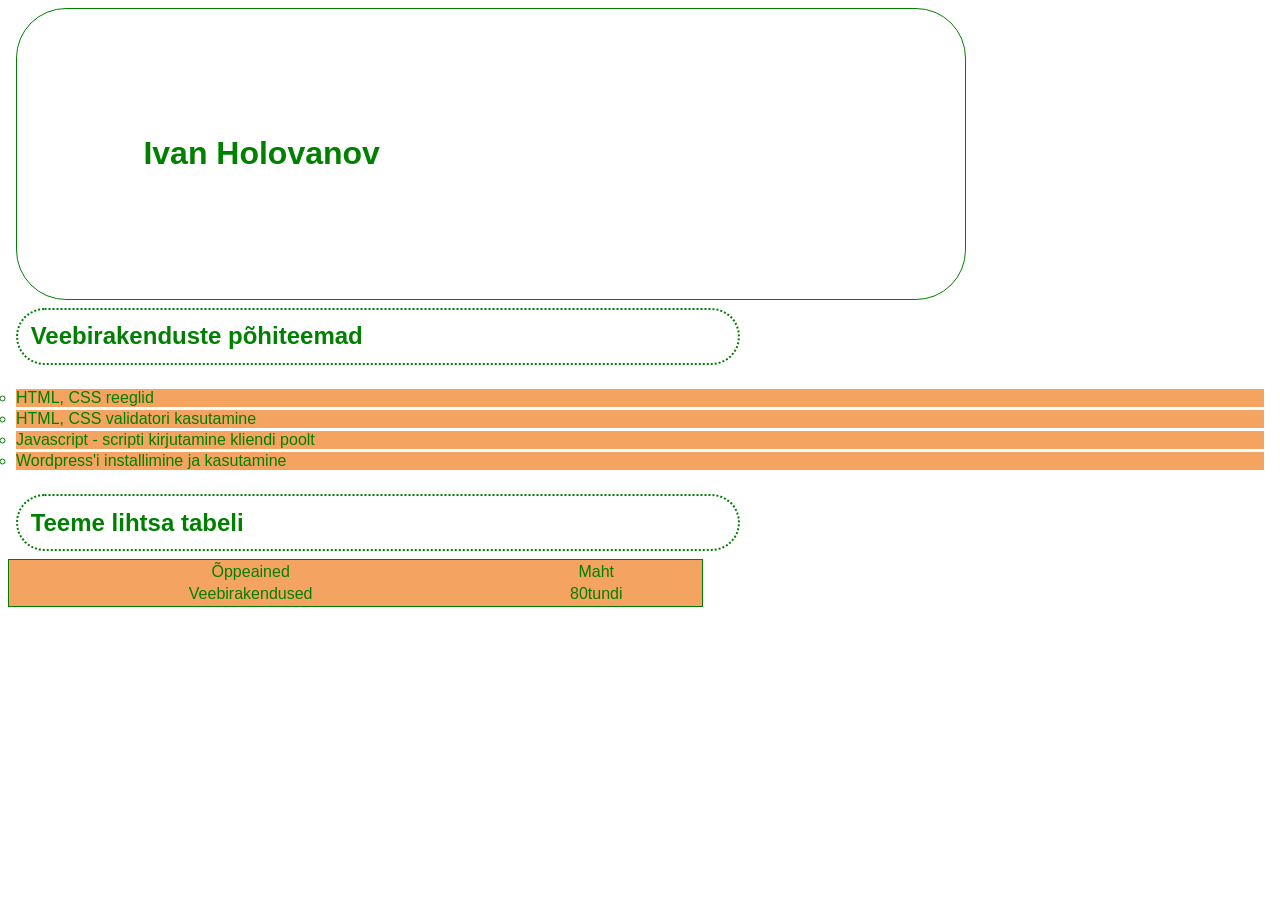
==== Veebirakendus-main/IvanHolovanov/index.html @ 1efc74e5 "Add files via upload" ====
<!DOCTYPE html><!--deklareemine et meil html5-->
<!--kommentaar-->
<html lang="et">
<head>
  <!--tehniline info-->
  <title>Ivan Holovanov</title>
  <meta charset="UTF-8"><!--teksti kodeerimine on UTF-8-->
  <link rel="stylesheet" href="minuStyle.css">
</head>
<body>
<h1>Ivan Holovanov</h1>
<h2>Veebirakenduste põhiteemad</h2>
<uL>
  <li>HTML, CSS reeglid</li>
  <li>HTML, CSS validatori kasutamine</li>
  <li>Javascript - scripti kirjutamine kliendi poolt</li>
  <li>Wordpress'i installimine ja kasutamine</li>
</uL>
<h2>Teeme lihtsa tabeli</h2>
<table>
  <!--esimene rida tabelis-->
  <tr>
    <td>Õppeained</td>
    <td>Maht</td>
  </tr>
  <!--teine rida tabelis-->
  <tr>
    <td>Veebirakendused</td>
    <td>80tundi</td>
  </tr>
</table>
</body>

</html>
---- Veebirakendus-main/IvanHolovanov/minuStyle.css ----
body{
    font-family: Arial;/*fondi tüüp*/
    color: green; /*teksti värv*/
}
h1{
    border: solid 1px green;
    padding: 10%;
    margin: 8px;
    border-radius: 50px;
    width: 55%;
    background-color: white;
}
h2{
    border: dotted 2px green;
    padding: 1%;
    margin: 8px;
    border-radius: 50px;
    width: 55%;
    background-color: white;
}
ul{
    list-style-type: circle; /*square */
    padding: 5px;
    background-color: white;
}
ul li{
    background-color: sandybrown;
    margin: 3px;
}
table{
    width: 55%;
    border:solid 1px green;
    text-align: center; /*teksti joondamine keskele*/
    background-color: sandybrown;
}
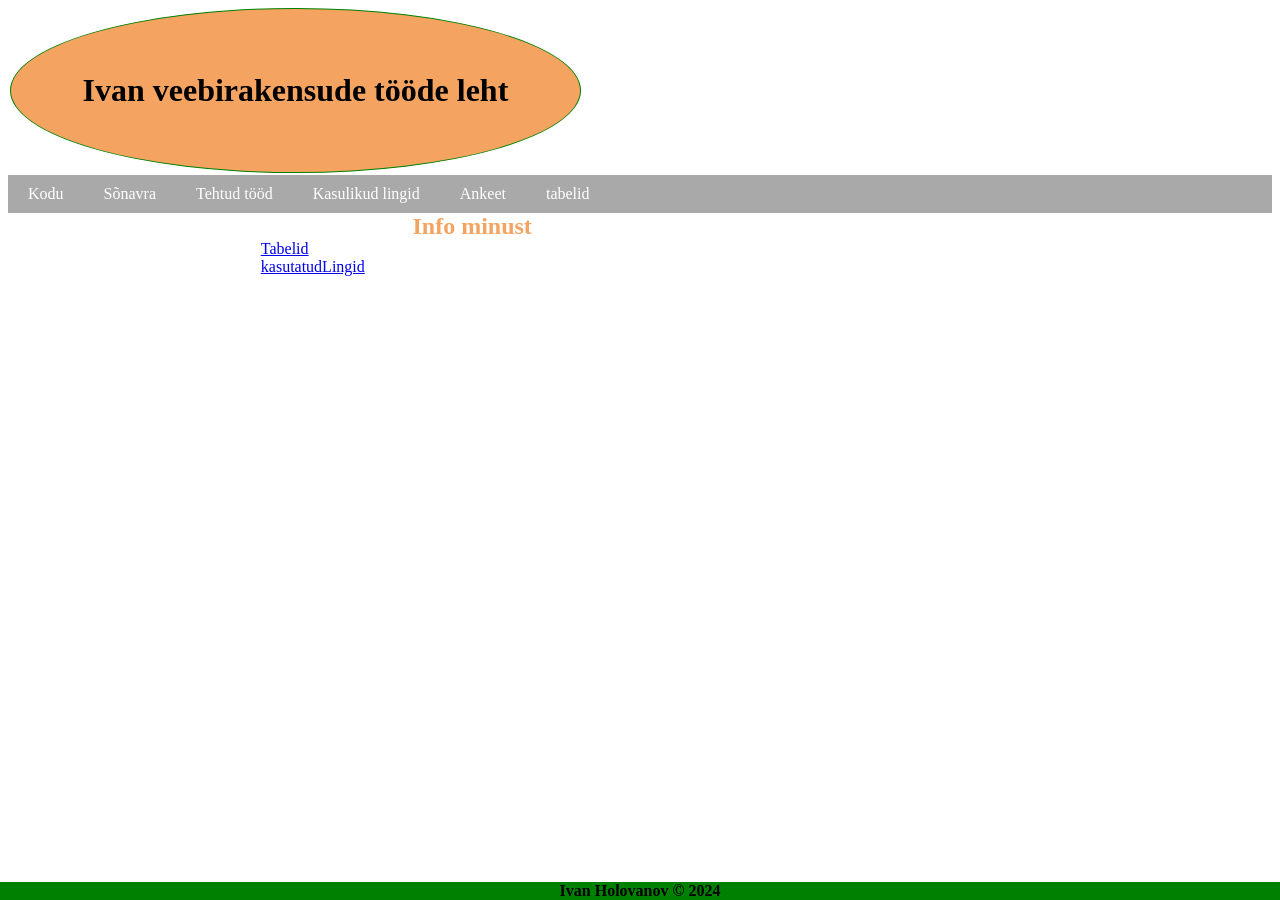
==== commit d490cd95: "Add files via upload" ====
--- a/Veebirakendus-main/IvanHolovanov/index.html
+++ b/Veebirakendus-main/IvanHolovanov/index.html
@@ -1,34 +1,33 @@
-<!DOCTYPE html><!--deklareemine et meil html5-->
-<!--kommentaar-->
+<!DOCTYPE html>
 <html lang="et">
 <head>
-  <!--tehniline info-->
-  <title>Ivan Holovanov</title>
-  <meta charset="UTF-8"><!--teksti kodeerimine on UTF-8-->
-  <link rel="stylesheet" href="minuStyle.css">
+  <meta charset="UTF-8">
+  <title>Ivan Holovanov koduleht</title>
+  <link rel="stylesheet" href=kodulehtStyle.css>
 </head>
 <body>
-<h1>Ivan Holovanov</h1>
-<h2>Veebirakenduste põhiteemad</h2>
+<header>
+  <h1>Ivan veebirakensude tööde leht</h1>
+</header>
+<nav>
 <uL>
-  <li>HTML, CSS reeglid</li>
-  <li>HTML, CSS validatori kasutamine</li>
-  <li>Javascript - scripti kirjutamine kliendi poolt</li>
-  <li>Wordpress'i installimine ja kasutamine</li>
+  <li><a href="index2.html">Kodu</a></li>
+  <li><a href="synavara.html">Sõnavra</a></li>
+  <li><a href="tehtudTood.html">Tehtud tööd</a></li>
+  <li><a href="kasutatudLingid.html">Kasulikud lingid</a></li>
+  <li><a href="Ankeet.html">Ankeet</a></li>
+  <li><a href="tabelid.html">tabelid</a></li>
 </uL>
-<h2>Teeme lihtsa tabeli</h2>
-<table>
-  <!--esimene rida tabelis-->
-  <tr>
-    <td>Õppeained</td>
-    <td>Maht</td>
-  </tr>
-  <!--teine rida tabelis-->
-  <tr>
-    <td>Veebirakendused</td>
-    <td>80tundi</td>
-  </tr>
-</table>
+</nav>
+<main><section>
+  <h2>Info minust</h2>
+  <div><a href="tabelid.html" target="_blank">Tabelid</a> <br>
+    <a href="kasutatudLingid.html" target="_blank">kasutatudLingid</a>
+  </div>
+</section></main>
+<footer>
+  <strong>Ivan Holovanov &copy; 2024</strong>
+</footer>
+
 </body>
-
 </html>
